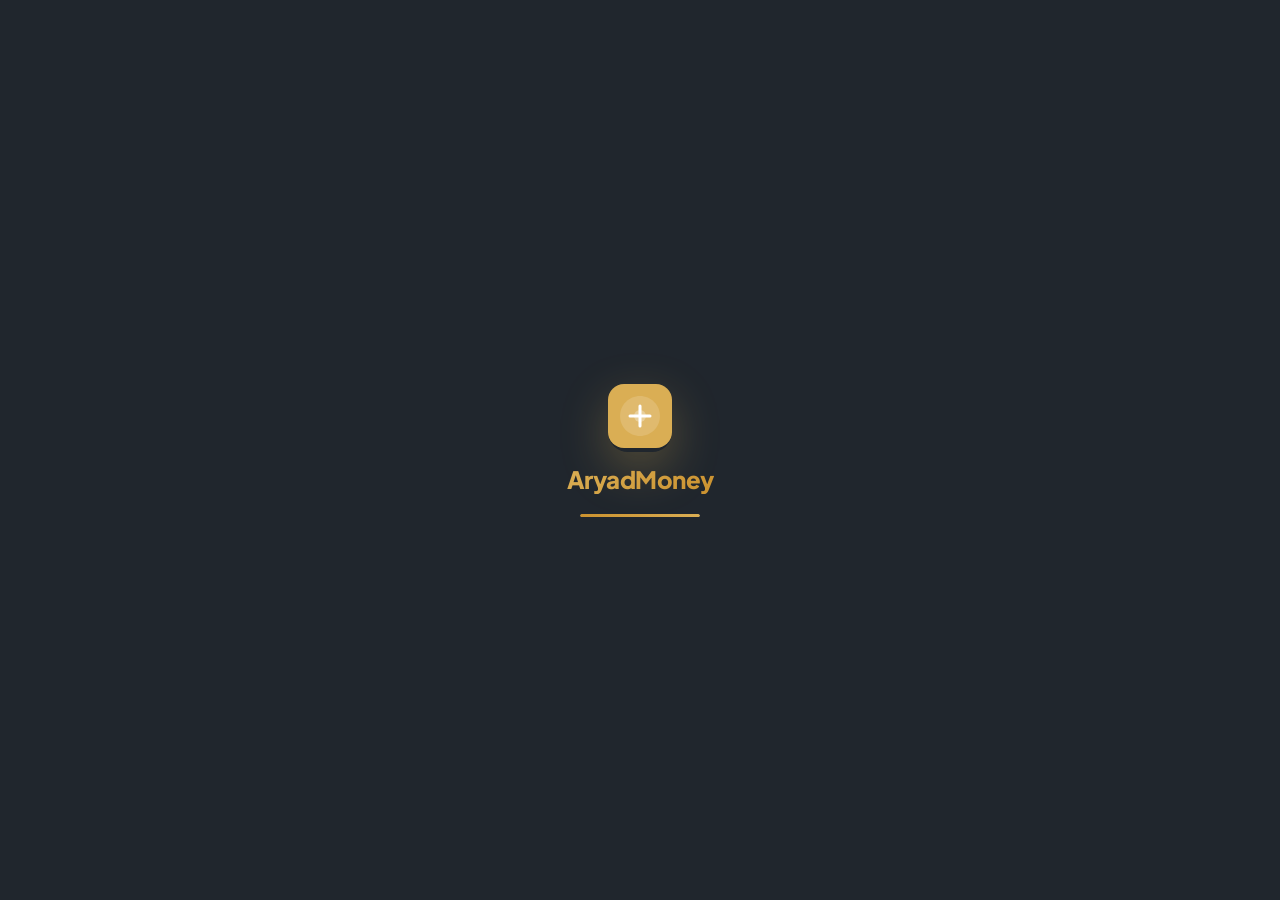
==== public/index.html @ 0f72dc39 "V1.0" ====
<!DOCTYPE html>
<html lang="fr" dir="ltr">
<head>
  <meta charset="UTF-8" />
  <meta name="viewport" content="width=device-width, initial-scale=1.0, maximum-scale=1.0, user-scalable=no" />
  <meta name="theme-color" content="#20262D" />
  <meta name="description" content="AryadMoney — Votre portefeuille mobile" />
  <meta name="apple-mobile-web-app-status-bar-style" content="black-translucent" />
  <meta name="apple-mobile-web-app-title" content="AryadMoney" />
  <meta name="mobile-web-app-capable" content="yes">
  <meta name="apple-mobile-web-app-capable" content="yes">
  <title>AryadMoney</title>

  <!-- PWA Manifest -->
  <link rel="manifest" href="./manifest.json" />

  <!-- Icons -->
  <link rel="icon" type="image/png" sizes="192x192" href="./icons/manifest-icon-192.maskable.png" />
  <link rel="apple-touch-icon" href="./icons/manifest-icon-192.maskable.png" />

  <!-- Google Fonts -->
  <link rel="preconnect" href="https://fonts.googleapis.com" />
  <link rel="preconnect" href="https://fonts.gstatic.com" crossorigin />
  <link href="https://fonts.googleapis.com/css2?family=Plus+Jakarta+Sans:wght@300;400;500;600;700;800&family=DM+Mono:wght@400;500&display=swap" rel="stylesheet" />

  <!-- App CSS -->
  <link rel="stylesheet" href="../assets/styles.css" />
</head>
<body>

  <!-- Splash Screen -->
  <div id="splash-screen">
    <div class="splash-logo">
      <div class="splash-icon">
        <svg width="64" height="64" viewBox="0 0 64 64" fill="none">
          <rect width="64" height="64" rx="16" fill="#DAAE54"/>
          <path d="M32 12C21 12 12 21 12 32C12 43 21 52 32 52C43 52 52 43 52 32C52 21 43 12 32 12Z" fill="white" fill-opacity="0.15"/>
          <path d="M22 32H42M32 22V42" stroke="white" stroke-width="3" stroke-linecap="round"/>
          <circle cx="32" cy="32" r="6" fill="white" fill-opacity="0.3"/>
        </svg>
      </div>
      <span class="splash-name">AryadMoney</span>
    </div>
    <div class="splash-loader">
      <div class="splash-bar"></div>
    </div>
  </div>

  <!-- App Shell -->
  <div id="app" class="hidden">

    <!-- Toast notifications -->
    <div id="toast-container"></div>

    <!-- Modal overlay -->
    <div id="modal-overlay" class="hidden"></div>
    <div id="modal-container" class="hidden"></div>

    <!-- Router Views -->
    <div id="view-container"></div>

    <!-- Bottom Navigation (shown when authenticated) -->
    <nav id="bottom-nav" class="bottom-nav hidden">
      <button class="nav-item active" data-route="home">
        <svg width="22" height="22" viewBox="0 0 24 24" fill="none" stroke="currentColor" stroke-width="2" stroke-linecap="round" stroke-linejoin="round"><path d="m3 9 9-7 9 7v11a2 2 0 0 1-2 2H5a2 2 0 0 1-2-2z"/><polyline points="9 22 9 12 15 12 15 22"/></svg>
        <span>Accueil</span>
      </button>
      <button class="nav-item" data-route="recharge">
        <svg width="22" height="22" viewBox="0 0 24 24" fill="none" stroke="currentColor" stroke-width="2" stroke-linecap="round" stroke-linejoin="round"><rect width="18" height="11" x="3" y="11" rx="2" ry="2"/><path d="M7 11V7a5 5 0 0 1 10 0v4"/></svg>
        <span>Recharge</span>
      </button>
      <button class="nav-item nav-fab" data-route="virement">
        <svg width="24" height="24" viewBox="0 0 24 24" fill="none" stroke="currentColor" stroke-width="2.5" stroke-linecap="round" stroke-linejoin="round"><line x1="22" x2="11" y1="2" y2="13"/><polygon points="22 2 15 22 11 13 2 9 22 2"/></svg>
        <span>Virement</span>
      </button>
      <button class="nav-item" data-route="retrait">
        <svg width="22" height="22" viewBox="0 0 24 24" fill="none" stroke="currentColor" stroke-width="2" stroke-linecap="round" stroke-linejoin="round"><path d="M21 15v4a2 2 0 0 1-2 2H5a2 2 0 0 1-2-2v-4"/><polyline points="7 10 12 15 17 10"/><line x1="12" x2="12" y1="15" y2="3"/></svg>
        <span>Retrait</span>
      </button>
      <button class="nav-item" data-route="gerer">
        <svg width="22" height="22" viewBox="0 0 24 24" fill="none" stroke="currentColor" stroke-width="2" stroke-linecap="round" stroke-linejoin="round"><circle cx="12" cy="8" r="5"/><path d="M20 21a8 8 0 1 0-16 0"/></svg>
        <span>Compte</span>
      </button>
    </nav>

  </div>

  <!-- Scripts -->
  <script src="../assets/api.js"></script>
  <script src="../assets/app.js"></script>

</body>
</html>
---- assets/styles.css ----
/* ═══════════════════════════════════════════════════════════════
   ARYADMONEY PWA — styles.css
   Mobile-first, dark theme, luxury fintech aesthetic
═══════════════════════════════════════════════════════════════ */

/* ─── CSS Variables ───────────────────────────────────────────── */
:root {
  --bg: #20262D;
  --surface: #393F47;
  --surface-light: #4A5260;
  --gold: #DAAE54;
  --gold-dark: #CB922F;
  --gold-faint: rgba(218,174,84,0.12);
  --text-primary: #FFFFFF;
  --text-secondary: #CACBCE;
  --text-muted: #858C96;
  --border: #585E65;
  --blue: #3F7497;
  --success: #4CAF50;
  --error: #E53935;
  --warning: #FF9800;

  --radius-sm: 8px;
  --radius: 12px;
  --radius-lg: 20px;
  --radius-xl: 28px;

  --font: 'Plus Jakarta Sans', sans-serif;
  --font-mono: 'DM Mono', monospace;

  --nav-height: 72px;
  --header-height: 60px;
  --safe-bottom: env(safe-area-inset-bottom, 0px);
  --safe-top: env(safe-area-inset-top, 0px);

  --shadow-card: 0 4px 24px rgba(0,0,0,0.4);
  --shadow-fab: 0 8px 32px rgba(218,174,84,0.35);
  --transition: 0.22s cubic-bezier(0.4, 0, 0.2, 1);
}

/* ─── Reset ───────────────────────────────────────────────────── */
*, *::before, *::after { box-sizing: border-box; margin: 0; padding: 0; }
html { -webkit-text-size-adjust: 100%; font-size: 16px; }
body {
  font-family: var(--font);
  background: var(--bg);
  color: var(--text-primary);
  min-height: 100dvh;
  -webkit-font-smoothing: antialiased;
  overscroll-behavior: none;
  overflow: hidden;
}
button { font-family: var(--font); cursor: pointer; border: none; background: none; }
input, textarea, select { font-family: var(--font); outline: none; }
a { color: inherit; text-decoration: none; }
img { max-width: 100%; display: block; }
ul, ol { list-style: none; }

/* ─── Utilities ───────────────────────────────────────────────── */
.hidden { display: none !important; }
.sr-only { position: absolute; width: 1px; height: 1px; overflow: hidden; clip: rect(0,0,0,0); }
.flex { display: flex; }
.flex-col { display: flex; flex-direction: column; }
.items-center { align-items: center; }
.justify-between { justify-content: space-between; }
.gap-2 { gap: 8px; }
.gap-3 { gap: 12px; }
.gap-4 { gap: 16px; }
.text-gold { color: var(--gold); }
.text-muted { color: var(--text-muted); }
.text-success { color: var(--success); }
.text-error { color: var(--error); }
.fw-700 { font-weight: 700; }
.fw-600 { font-weight: 600; }
.fs-12 { font-size: 12px; }
.fs-13 { font-size: 13px; }
.fs-14 { font-size: 14px; }
.w-full { width: 100%; }
.mt-4 { margin-top: 16px; }
.mt-6 { margin-top: 24px; }
.mono { font-family: var(--font-mono); }

/* ─── Splash Screen ───────────────────────────────────────────── */
#splash-screen {
  position: fixed; inset: 0; z-index: 9999;
  background: var(--bg);
  display: flex; flex-direction: column;
  align-items: center; justify-content: center;
  gap: 20px;
}
.splash-logo {
  display: flex; flex-direction: column; align-items: center; gap: 12px;
  animation: fadeUp 0.6s ease both;
}
.splash-icon {
  border-radius: 20px;
  box-shadow: 0 16px 48px rgba(218,174,84,0.3);
  animation: pulse 2s ease-in-out infinite;
}
.splash-name {
  font-size: 24px; font-weight: 800; letter-spacing: -0.5px;
  background: linear-gradient(135deg, var(--gold), var(--gold-dark));
  -webkit-background-clip: text; -webkit-text-fill-color: transparent;
}
.splash-loader {
  width: 120px; height: 3px;
  background: var(--surface); border-radius: 2px; overflow: hidden;
}
.splash-bar {
  height: 100%; width: 30%;
  background: linear-gradient(90deg, var(--gold-dark), var(--gold));
  border-radius: 2px;
  animation: loadBar 1.8s ease-in-out forwards;
}
@keyframes loadBar { 0%{width:0;} 60%{width:80%;} 100%{width:100%;} }
@keyframes pulse { 0%,100%{transform:scale(1);} 50%{transform:scale(1.04);} }
@keyframes fadeUp { from{opacity:0;transform:translateY(20px);} to{opacity:1;transform:translateY(0);} }

/* ─── App Shell ───────────────────────────────────────────────── */
#app {
  position: fixed; inset: 0;
  display: flex; flex-direction: column;
  overflow: hidden;
}
#view-container {
  flex: 1; overflow-y: auto; overflow-x: hidden;
  -webkit-overflow-scrolling: touch;
  scroll-behavior: smooth;
  padding-top: var(--safe-top);
}
#view-container.with-nav { padding-bottom: calc(var(--nav-height) + var(--safe-bottom)); }

/* ─── Bottom Navigation ───────────────────────────────────────── */
.bottom-nav {
  position: fixed; bottom: 0; left: 0; right: 0;
  height: calc(var(--nav-height) + var(--safe-bottom));
  padding-bottom: var(--safe-bottom);
  background: var(--bg);
  border-top: 1px solid var(--border);
  display: flex; align-items: center; justify-content: space-around;
  z-index: 100;
  backdrop-filter: blur(12px);
  -webkit-backdrop-filter: blur(12px);
}
.nav-item {
  display: flex; flex-direction: column; align-items: center; gap: 4px;
  justify-content: center;
  color: var(--text-muted);
  padding: 8px 12px;
  border-radius: var(--radius);
  transition: color var(--transition);
  font-size: 10px; font-weight: 500;
  position: relative;
  min-width: 48px;
}
.nav-item.active { color: var(--gold); }
.nav-item svg { transition: transform var(--transition); }
.nav-item.active svg { transform: scale(1.1); }
.nav-item:active svg { transform: scale(0.9); }

/* FAB Center Button */
.nav-fab {
  width: 56px; height: 56px;
  background: linear-gradient(135deg, var(--gold), var(--gold-dark));
  color: white !important;
  border-radius: 50%;
  box-shadow: var(--shadow-fab);
  margin-top: -24px;
  padding: 0;
  align-self: center;
  font-size: 0;
  transition: transform var(--transition), box-shadow var(--transition);
}
.nav-fab:active { transform: scale(0.92); box-shadow: 0 4px 16px rgba(218,174,84,0.3); }
.nav-fab span { display: none; }

/* ─── View Transitions ────────────────────────────────────────── */
.view { animation: viewIn 0.28s cubic-bezier(0.4,0,0.2,1) both; }
@keyframes viewIn { from{opacity:0;transform:translateY(12px);} to{opacity:1;transform:translateY(0);} }

/* ─── Page Header ─────────────────────────────────────────────── */
.page-header {
  position: sticky; top: 0; z-index: 50;
  background: var(--bg);
  padding: 16px 20px 12px;
  display: flex; align-items: center; gap: 12px;
  border-bottom: 1px solid transparent;
  transition: border-color 0.2s;
}
.page-header.scrolled { border-bottom-color: var(--border); }
.page-header .back-btn {
  width: 36px; height: 36px;
  border-radius: 50%;
  background: var(--surface);
  display: flex; align-items: center; justify-content: center;
  color: var(--text-primary);
  flex-shrink: 0;
  transition: background var(--transition);
}
.page-header .back-btn:active { background: var(--surface-light); }
.page-header h1 {
  font-size: 17px; font-weight: 700;
  flex: 1;
}
.page-header .header-action {
  width: 36px; height: 36px;
  border-radius: 50%; background: var(--surface);
  display: flex; align-items: center; justify-content: center;
  color: var(--text-secondary);
}

/* ─── Cards ───────────────────────────────────────────────────── */
.card {
  background: var(--surface);
  border-radius: var(--radius);
  padding: 16px;
}
.card-gold {
  background: linear-gradient(135deg, #2a2f37 0%, #393F47 100%);
  border: 1px solid rgba(218,174,84,0.2);
  border-radius: var(--radius-lg);
  padding: 20px;
  position: relative; overflow: hidden;
}
.card-gold::before {
  content: '';
  position: absolute; top: -40px; right: -40px;
  width: 120px; height: 120px;
  background: radial-gradient(circle, rgba(218,174,84,0.15) 0%, transparent 70%);
  border-radius: 50%;
}

/* ─── Buttons ─────────────────────────────────────────────────── */
.btn {
  display: flex; align-items: center; justify-content: center; gap: 8px;
  width: 100%; padding: 14px 20px;
  border-radius: var(--radius);
  font-size: 15px; font-weight: 700;
  transition: transform var(--transition), opacity var(--transition);
}
.btn:active { transform: scale(0.97); }
.btn:disabled { opacity: 0.5; pointer-events: none; }

.btn-primary {
  background: linear-gradient(135deg, var(--gold), var(--gold-dark));
  color: white;
  box-shadow: 0 4px 20px rgba(218,174,84,0.25);
}
.btn-secondary {
  background: var(--surface);
  color: var(--text-primary);
  border: 1px solid var(--border);
}
.btn-ghost {
  background: transparent;
  color: var(--gold);
  font-weight: 600;
}
.btn-danger { background: rgba(229,57,53,0.15); color: var(--error); }

.btn-sm {
  padding: 10px 16px;
  font-size: 13px; font-weight: 600;
  border-radius: var(--radius-sm);
}
.btn-icon {
  width: 44px; height: 44px;
  border-radius: var(--radius);
  background: var(--surface);
  display: flex; align-items: center; justify-content: center;
  color: var(--text-secondary);
  flex-shrink: 0;
}

/* Spinner in button */
.btn .spinner {
  width: 18px; height: 18px;
  border: 2px solid rgba(255,255,255,0.4);
  border-top-color: white;
  border-radius: 50%;
  animation: spin 0.7s linear infinite;
}

/* ─── Inputs ──────────────────────────────────────────────────── */
.input-group { display: flex; flex-direction: column; gap: 6px; }
.input-label { font-size: 12px; font-weight: 600; color: var(--text-secondary); letter-spacing: 0.3px; }
.input {
  width: 100%; padding: 13px 16px;
  background: var(--surface);
  border: 1.5px solid var(--border);
  border-radius: var(--radius);
  color: var(--text-primary);
  font-size: 15px;
  transition: border-color var(--transition), box-shadow var(--transition);
}
.input::placeholder { color: var(--text-muted); }
.input:focus { border-color: var(--text-secondary); box-shadow: 0 0 0 3px rgba(202,203,206,0.08); }
.input.error { border-color: var(--error); }
.input-error-msg { font-size: 11px; color: var(--error); margin-top: 2px; }

.input-with-icon { position: relative; }
.input-with-icon .input { padding-left: 44px; }
.input-with-icon .input-icon {
  position: absolute; left: 14px; top: 50%; transform: translateY(-50%);
  color: var(--text-muted);
  pointer-events: none;
}
.input-with-icon .input-action {
  position: absolute; right: 12px; top: 50%; transform: translateY(-50%);
  color: var(--text-muted);
  background: none; border: none;
  padding: 4px;
}

/* Country Selector */
.country-select {
  display: flex; align-items: center; gap: 8px;
  padding: 0 12px;
  background: var(--surface);
  border: 1.5px solid var(--border);
  border-right: none;
  border-radius: var(--radius) 0 0 var(--radius);
  color: var(--text-primary);
  font-size: 14px; font-weight: 500;
  cursor: pointer; white-space: nowrap;
  height: 50px;
  flex-shrink: 0;
}
.phone-row { display: flex; }
.phone-row .input { border-radius: 0 var(--radius) var(--radius) 0; border-left: none; }

/* ─── Amount Input ────────────────────────────────────────────── */
.amount-display {
  text-align: center; padding: 24px 20px;
}
.amount-display .currency { font-size: 20px; color: var(--text-muted); font-weight: 600; }
.amount-display .amount-val {
  font-size: 52px; font-weight: 800; letter-spacing: -2px;
  color: var(--text-primary);
  font-family: var(--font-mono);
  line-height: 1;
}
.amount-display .amount-hint { font-size: 12px; color: var(--text-muted); margin-top: 4px; }
.amount-display .amount-val.has-value { color: var(--gold); }

/* ─── OTP Input ───────────────────────────────────────────────── */
.otp-group {
  display: flex; gap: 10px; justify-content: center;
}
.otp-box {
  width: 48px; height: 56px;
  background: var(--surface);
  border: 2px solid var(--border);
  border-radius: var(--radius);
  text-align: center; font-size: 22px; font-weight: 700;
  color: var(--text-primary);
  transition: border-color var(--transition);
}
.otp-box:focus { border-color: var(--gold); }

/* ─── Avatars / Initials ──────────────────────────────────────── */
.avatar {
  border-radius: 50%; display: flex; align-items: center; justify-content: center;
  font-weight: 700; letter-spacing: 0.5px; flex-shrink: 0;
  background: linear-gradient(135deg, var(--gold), var(--gold-dark));
  color: white;
}
.avatar-sm { width: 36px; height: 36px; font-size: 13px; }
.avatar-md { width: 44px; height: 44px; font-size: 16px; }
.avatar-lg { width: 60px; height: 60px; font-size: 22px; }
.avatar-xl { width: 80px; height: 80px; font-size: 30px; }

/* ─── Operation / Transaction Row ────────────────────────────── */
.tx-item {
  display: flex; align-items: center; gap: 12px;
  padding: 13px 0;
  border-bottom: 1px solid rgba(88,94,101,0.4);
  transition: background var(--transition);
  cursor: pointer;
}
.tx-item:last-child { border-bottom: none; }
.tx-item:active { background: var(--gold-faint); border-radius: var(--radius-sm); }

.tx-badge {
  width: 40px; height: 40px;
  border-radius: 50%; flex-shrink: 0;
  display: flex; align-items: center; justify-content: center;
  font-size: 11px; font-weight: 700; font-family: var(--font-mono);
  letter-spacing: -0.5px;
}
.tx-badge.vir { background: rgba(63,116,151,0.2); color: var(--blue); }
.tx-badge.rch { background: rgba(76,175,80,0.2); color: var(--success); }
.tx-badge.ret { background: rgba(229,57,53,0.15); color: var(--error); }
.tx-badge.rec { background: rgba(218,174,84,0.15); color: var(--gold); }

.tx-info { flex: 1; min-width: 0; }
.tx-name { font-size: 14px; font-weight: 600; white-space: nowrap; overflow: hidden; text-overflow: ellipsis; }
.tx-date { font-size: 11px; color: var(--text-muted); margin-top: 2px; }

.tx-amount { text-align: right; flex-shrink: 0; }
.tx-amount .amount { font-size: 14px; font-weight: 700; font-family: var(--font-mono); }
.tx-amount .amount.debit { color: var(--error); }
.tx-amount .amount.credit { color: var(--success); }
.tx-status {
  font-size: 10px; font-weight: 600; margin-top: 2px;
  padding: 2px 6px; border-radius: 20px;
}
.tx-status.success { background: rgba(76,175,80,0.15); color: var(--success); }
.tx-status.pending { background: rgba(255,152,0,0.15); color: var(--warning); }
.tx-status.failed { background: rgba(229,57,53,0.15); color: var(--error); }

/* ─── Quick Action Grid ───────────────────────────────────────── */
.quick-actions {
  display: grid; grid-template-columns: repeat(4, 1fr);
  gap: 8px;
}
.quick-action {
  display: flex; flex-direction: column; align-items: center; gap: 8px;
  padding: 14px 6px;
  background: var(--surface);
  border-radius: var(--radius);
  transition: transform var(--transition), background var(--transition);
}
.quick-action:active { transform: scale(0.94); background: var(--surface-light); }
.quick-action-icon {
  width: 44px; height: 44px; border-radius: 12px;
  display: flex; align-items: center; justify-content: center;
}
.quick-action-icon.gold { background: var(--gold-faint); color: var(--gold); }
.quick-action-icon.blue { background: rgba(63,116,151,0.15); color: var(--blue); }
.quick-action-icon.green { background: rgba(76,175,80,0.15); color: var(--success); }
.quick-action-icon.red { background: rgba(229,57,53,0.12); color: var(--error); }
.quick-action span { font-size: 11px; font-weight: 600; color: var(--text-secondary); text-align: center; }

/* ─── Account Card ────────────────────────────────────────────── */
.account-card {
  background: linear-gradient(145deg, #2d3540 0%, #393F47 50%, #2a3038 100%);
  border: 1px solid rgba(218,174,84,0.18);
  border-radius: var(--radius-xl);
  padding: 24px 22px;
  position: relative; overflow: hidden;
  box-shadow: var(--shadow-card);
}
.account-card::before {
  content: ''; position: absolute;
  top: -60px; right: -60px;
  width: 200px; height: 200px;
  background: radial-gradient(circle, rgba(218,174,84,0.1) 0%, transparent 70%);
  border-radius: 50%;
}
.account-card::after {
  content: ''; position: absolute;
  bottom: -30px; left: -30px;
  width: 120px; height: 120px;
  background: radial-gradient(circle, rgba(63,116,151,0.1) 0%, transparent 70%);
  border-radius: 50%;
}
.account-card-header { display: flex; justify-content: space-between; align-items: center; }
.account-greeting { font-size: 13px; color: var(--text-muted); font-weight: 500; }
.account-name { font-size: 18px; font-weight: 800; margin-top: 2px; }
.account-badge {
  background: var(--gold-faint); border: 1px solid rgba(218,174,84,0.3);
  color: var(--gold); font-size: 11px; font-weight: 700;
  padding: 4px 10px; border-radius: 20px;
}
.account-balance-section { margin-top: 20px; }
.balance-label { font-size: 12px; color: var(--text-muted); font-weight: 500; display: flex; align-items: center; gap: 6px; }
.balance-toggle { background: none; border: none; color: var(--text-muted); padding: 2px; cursor: pointer; }
.balance-amount {
  font-size: 36px; font-weight: 800; letter-spacing: -1.5px;
  font-family: var(--font-mono);
  margin-top: 4px; color: var(--text-primary);
  transition: filter 0.3s;
}
.balance-amount.hidden-val { filter: blur(10px); }
.balance-currency { font-size: 18px; font-weight: 600; color: var(--text-secondary); }
.account-rib {
  margin-top: 16px; padding-top: 14px;
  border-top: 1px solid rgba(88,94,101,0.4);
  display: flex; justify-content: space-between; align-items: center;
}
.rib-label { font-size: 11px; color: var(--text-muted); }
.rib-value { font-size: 13px; font-weight: 600; font-family: var(--font-mono); letter-spacing: 0.5px; }
.copy-btn { font-size: 10px; font-weight: 700; color: var(--gold); background: var(--gold-faint); padding: 3px 8px; border-radius: 4px; }

/* ─── Section Label ───────────────────────────────────────────── */
.section-header {
  display: flex; justify-content: space-between; align-items: center;
  padding: 0 0 10px 0;
}
.section-title { font-size: 14px; font-weight: 700; color: var(--text-primary); }
.section-link { font-size: 12px; font-weight: 700; color: var(--blue); letter-spacing: 0.3px; }

/* ─── Badges / Chips ──────────────────────────────────────────── */
.chip {
  display: inline-flex; align-items: center; gap: 4px;
  padding: 5px 12px; border-radius: 20px;
  font-size: 12px; font-weight: 600;
  cursor: pointer; border: 1.5px solid var(--border);
  color: var(--text-muted); background: var(--surface);
  transition: all var(--transition);
  white-space: nowrap;
}
.chip.active { border-color: var(--gold); color: var(--gold); background: var(--gold-faint); }

/* ─── Tab Bar ─────────────────────────────────────────────────── */
.tab-bar {
  display: flex;
  background: var(--surface); border-radius: var(--radius);
  padding: 4px; gap: 2px;
}
.tab-item {
  flex: 1; padding: 9px; border-radius: var(--radius-sm);
  font-size: 13px; font-weight: 600;
  color: var(--text-muted); text-align: center;
  transition: all var(--transition);
}
.tab-item.active {
  background: var(--bg); color: var(--gold);
  box-shadow: 0 2px 8px rgba(0,0,0,0.3);
}

/* ─── Settings Row ────────────────────────────────────────────── */
.settings-row {
  display: flex; align-items: center; gap: 14px;
  padding: 16px 0;
  border-bottom: 1px solid rgba(88,94,101,0.4);
  cursor: pointer;
}
.settings-row:last-child { border-bottom: none; }
.settings-row:active { opacity: 0.7; }
.settings-icon {
  width: 40px; height: 40px; border-radius: 10px;
  display: flex; align-items: center; justify-content: center;
  flex-shrink: 0;
}
.settings-icon.gold { background: var(--gold-faint); color: var(--gold); }
.settings-icon.blue { background: rgba(63,116,151,0.15); color: var(--blue); }
.settings-icon.red { background: rgba(229,57,53,0.12); color: var(--error); }
.settings-icon.green { background: rgba(76,175,80,0.15); color: var(--success); }
.settings-text { flex: 1; }
.settings-label { font-size: 14px; font-weight: 600; }
.settings-sub { font-size: 12px; color: var(--text-muted); margin-top: 1px; }
.settings-arrow { color: var(--text-muted); }

/* Toggle switch */
.toggle {
  width: 44px; height: 24px;
  background: var(--surface-light); border-radius: 12px;
  position: relative; cursor: pointer;
  transition: background var(--transition);
  flex-shrink: 0;
}
.toggle.on { background: var(--gold); }
.toggle::after {
  content: '';
  position: absolute; top: 3px; left: 3px;
  width: 18px; height: 18px;
  background: white; border-radius: 50%;
  transition: transform var(--transition);
  box-shadow: 0 1px 4px rgba(0,0,0,0.3);
}
.toggle.on::after { transform: translateX(20px); }

/* ─── Notification Item ───────────────────────────────────────── */
.notif-item {
  display: flex; gap: 12px; padding: 14px 20px;
  border-bottom: 1px solid rgba(88,94,101,0.3);
  cursor: pointer; transition: background var(--transition);
}
.notif-item.unread { background: rgba(218,174,84,0.04); }
.notif-item:active { background: var(--gold-faint); }
.notif-dot {
  width: 8px; height: 8px; border-radius: 50%;
  background: var(--gold); margin-top: 4px; flex-shrink: 0;
}
.notif-dot.read { background: transparent; }
.notif-body { flex: 1; min-width: 0; }
.notif-title { font-size: 14px; font-weight: 600; }
.notif-msg { font-size: 13px; color: var(--text-secondary); margin-top: 2px; line-height: 1.4; }
.notif-time { font-size: 11px; color: var(--text-muted); margin-top: 4px; }

/* ─── Empty State ─────────────────────────────────────────────── */
.empty-state {
  display: flex; flex-direction: column; align-items: center;
  padding: 48px 24px; gap: 12px; text-align: center;
}
.empty-icon {
  width: 72px; height: 72px; border-radius: 50%;
  background: var(--surface);
  display: flex; align-items: center; justify-content: center;
  color: var(--text-muted);
}
.empty-title { font-size: 16px; font-weight: 700; }
.empty-sub { font-size: 13px; color: var(--text-muted); line-height: 1.5; max-width: 240px; }

/* ─── Loading Skeleton ────────────────────────────────────────── */
.skeleton {
  background: linear-gradient(90deg, var(--surface) 25%, var(--surface-light) 50%, var(--surface) 75%);
  background-size: 200% 100%;
  animation: shimmer 1.5s infinite;
  border-radius: var(--radius-sm);
}
@keyframes shimmer { 0%{background-position:200% 0;} 100%{background-position:-200% 0;} }
.skeleton-text { height: 14px; border-radius: 4px; }
.skeleton-circle { border-radius: 50%; }

/* ─── Beneficiary Item ────────────────────────────────────────── */
.bene-item {
  display: flex; align-items: center; gap: 12px;
  padding: 12px 0; border-bottom: 1px solid rgba(88,94,101,0.3);
  cursor: pointer; transition: opacity var(--transition);
}
.bene-item:last-child { border-bottom: none; }
.bene-item:active { opacity: 0.7; }
.bene-info { flex: 1; min-width: 0; }
.bene-name { font-size: 14px; font-weight: 600; }
.bene-phone { font-size: 12px; color: var(--text-muted); font-family: var(--font-mono); margin-top: 2px; }
.bene-flag { font-size: 16px; }

/* ─── Auth Pages ──────────────────────────────────────────────── */
.auth-page {
  min-height: 100dvh;
  display: flex; flex-direction: column;
  padding: 0 24px;
  padding-top: calc(60px + var(--safe-top));
  padding-bottom: 32px;
  background: var(--bg);
}
.auth-page.centered {
  align-items: center; justify-content: center;
  text-align: center;
}
.auth-logo {
  display: flex; flex-direction: column; align-items: center; gap: 10px;
  margin-bottom: 36px;
}
.auth-logo-mark {
  width: 68px; height: 68px; border-radius: 18px;
  background: linear-gradient(135deg, var(--gold), var(--gold-dark));
  display: flex; align-items: center; justify-content: center;
  box-shadow: 0 8px 32px rgba(218,174,84,0.3);
}
.auth-logo-text {
  font-size: 24px; font-weight: 800; letter-spacing: -0.5px;
}
.auth-tagline { font-size: 13px; color: var(--text-muted); }
.auth-title { font-size: 26px; font-weight: 800; letter-spacing: -0.5px; margin-bottom: 6px; }
.auth-subtitle { font-size: 14px; color: var(--text-secondary); line-height: 1.5; }
.auth-form { margin-top: 28px; display: flex; flex-direction: column; gap: 16px; }
.auth-divider {
  text-align: center; font-size: 12px; color: var(--text-muted);
  margin: 4px 0;
}
.auth-footer {
  margin-top: 24px; text-align: center;
  font-size: 13px; color: var(--text-muted);
}
.auth-footer a { color: var(--gold); font-weight: 600; }
.auth-back {
  position: absolute; top: calc(16px + var(--safe-top)); left: 20px;
  width: 38px; height: 38px; border-radius: 50%;
  background: var(--surface);
  display: flex; align-items: center; justify-content: center;
  color: var(--text-primary);
}

/* ─── Toast ───────────────────────────────────────────────────── */
#toast-container {
  position: fixed; top: calc(16px + var(--safe-top)); left: 50%;
  transform: translateX(-50%);
  z-index: 9000; display: flex; flex-direction: column; gap: 8px;
  width: calc(100% - 32px); max-width: 380px;
  pointer-events: none;
}
.toast {
  display: flex; align-items: center; gap: 10px;
  padding: 12px 16px;
  border-radius: var(--radius);
  font-size: 13px; font-weight: 600;
  box-shadow: 0 8px 24px rgba(0,0,0,0.4);
  animation: toastIn 0.3s cubic-bezier(0.4,0,0.2,1) both;
  pointer-events: all;
}
.toast.success { background: #1e3a1e; border: 1px solid rgba(76,175,80,0.4); color: var(--success); }
.toast.error { background: #3a1e1e; border: 1px solid rgba(229,57,53,0.4); color: var(--error); }
.toast.info { background: var(--surface); border: 1px solid var(--border); color: var(--text-primary); }
@keyframes toastIn { from{opacity:0;transform:translateY(-16px) scale(0.95);} to{opacity:1;transform:translateY(0) scale(1);} }

/* ─── Modal ───────────────────────────────────────────────────── */
#modal-overlay {
  position: fixed; inset: 0; background: rgba(0,0,0,0.6);
  z-index: 800; backdrop-filter: blur(4px);
}
#modal-container {
  position: fixed; bottom: 0; left: 0; right: 0;
  z-index: 801;
  background: var(--surface);
  border-radius: var(--radius-xl) var(--radius-xl) 0 0;
  padding: 20px 20px calc(24px + var(--safe-bottom));
  animation: sheetUp 0.35s cubic-bezier(0.4,0,0.2,1) both;
}
@keyframes sheetUp { from{transform:translateY(100%);} to{transform:translateY(0);} }
.modal-handle {
  width: 36px; height: 4px; border-radius: 2px;
  background: var(--border); margin: 0 auto 20px;
}
.modal-title { font-size: 18px; font-weight: 800; margin-bottom: 16px; }

/* ─── Confirm Step ────────────────────────────────────────────── */
.confirm-card {
  background: var(--bg); border-radius: var(--radius);
  padding: 16px; margin-bottom: 16px;
}
.confirm-row {
  display: flex; justify-content: space-between; align-items: center;
  padding: 10px 0;
  border-bottom: 1px solid rgba(88,94,101,0.3);
}
.confirm-row:last-child { border-bottom: none; }
.confirm-key { font-size: 13px; color: var(--text-muted); }
.confirm-val { font-size: 13px; font-weight: 600; text-align: right; }
.confirm-amount-big {
  text-align: center; padding: 20px;
  font-size: 40px; font-weight: 800; letter-spacing: -1px;
  font-family: var(--font-mono); color: var(--gold);
}

/* ─── Progress / Step indicators ─────────────────────────────── */
.step-dots {
  display: flex; gap: 8px; justify-content: center; margin: 20px 0;
}
.step-dot {
  width: 8px; height: 8px; border-radius: 4px;
  background: var(--surface-light); transition: all 0.3s;
}
.step-dot.active { width: 24px; background: var(--gold); }
.step-dot.done { background: var(--success); }

/* ─── Page-specific — Home ────────────────────────────────────── */
.home-header {
  padding: 12px 20px;
  background: var(--surface);
  display: flex; justify-content: space-between; align-items: center;
}
.home-logo-text {
  font-size: 20px; font-weight: 900; letter-spacing: -1px;
  background: linear-gradient(135deg, var(--gold), var(--gold-dark));
  -webkit-background-clip: text; -webkit-text-fill-color: transparent;
}
.home-actions { display: flex; gap: 8px; }

.notif-badge {
  position: relative;
  width: 38px; height: 38px; border-radius: 50%;
  background: var(--bg);
  display: flex; align-items: center; justify-content: center;
  color: var(--text-primary);
}
.notif-count {
  position: absolute; top: 0; right: 0;
  min-width: 16px; height: 16px; border-radius: 8px;
  background: var(--error); color: white;
  font-size: 9px; font-weight: 700;
  display: flex; align-items: center; justify-content: center;
  padding: 0 3px; border: 2px solid var(--surface);
}

.home-content { padding: 16px 20px; display: flex; flex-direction: column; gap: 20px; }

/* ─── Recharge Operators ──────────────────────────────────────── */
.operator-grid { display: grid; grid-template-columns: repeat(3, 1fr); gap: 10px; }
.operator-card {
  display: flex; flex-direction: column; align-items: center; gap: 8px;
  padding: 14px 8px;
  background: var(--surface); border-radius: var(--radius);
  border: 2px solid transparent;
  cursor: pointer; transition: all var(--transition);
}
.operator-card.selected { border-color: var(--gold); background: var(--gold-faint); }
.operator-card:active { transform: scale(0.95); }
.operator-logo { font-size: 28px; }
.operator-name { font-size: 12px; font-weight: 600; color: var(--text-secondary); }

/* ─── Amount Presets ──────────────────────────────────────────── */
.amount-presets { display: flex; flex-wrap: wrap; gap: 8px; }
.amount-preset {
  padding: 8px 14px; border-radius: var(--radius-sm);
  background: var(--surface); border: 1.5px solid var(--border);
  font-size: 13px; font-weight: 600; color: var(--text-secondary);
  cursor: pointer; transition: all var(--transition);
}
.amount-preset:active, .amount-preset.selected { border-color: var(--gold); color: var(--gold); background: var(--gold-faint); }

/* ─── Date Group Header ───────────────────────────────────────── */
.date-group-label {
  font-size: 12px; font-weight: 700; color: var(--text-muted);
  letter-spacing: 0.5px; text-transform: uppercase;
  padding: 12px 0 4px;
}

/* ─── Scrollbar ───────────────────────────────────────────────── */
::-webkit-scrollbar { width: 4px; }
::-webkit-scrollbar-track { background: transparent; }
::-webkit-scrollbar-thumb { background: var(--border); border-radius: 2px; }

/* ─── Spinner ─────────────────────────────────────────────────── */
@keyframes spin { to{transform:rotate(360deg);} }
.spinner-full {
  display: flex; align-items: center; justify-content: center;
  padding: 48px;
}
.spinner-circle {
  width: 32px; height: 32px;
  border: 3px solid var(--surface-light);
  border-top-color: var(--gold);
  border-radius: 50%;
  animation: spin 0.8s linear infinite;
}

/* ─── Pull to refresh indicator ───────────────────────────────── */
.pull-indicator {
  text-align: center; padding: 8px;
  font-size: 12px; color: var(--text-muted);
  transform: translateY(-40px);
  transition: transform 0.3s;
}

/* ─── Animations ──────────────────────────────────────────────── */
.fade-in { animation: fadeIn 0.3s ease both; }
@keyframes fadeIn { from{opacity:0;} to{opacity:1;} }
.slide-up { animation: slideUp 0.3s ease both; }
@keyframes slideUp { from{opacity:0;transform:translateY(20px);} to{opacity:1;transform:translateY(0);} }

.stagger > * { animation: fadeUp 0.4s ease both; }
.stagger > *:nth-child(1) { animation-delay: 0.05s; }
.stagger > *:nth-child(2) { animation-delay: 0.1s; }
.stagger > *:nth-child(3) { animation-delay: 0.15s; }
.stagger > *:nth-child(4) { animation-delay: 0.2s; }
.stagger > *:nth-child(5) { animation-delay: 0.25s; }
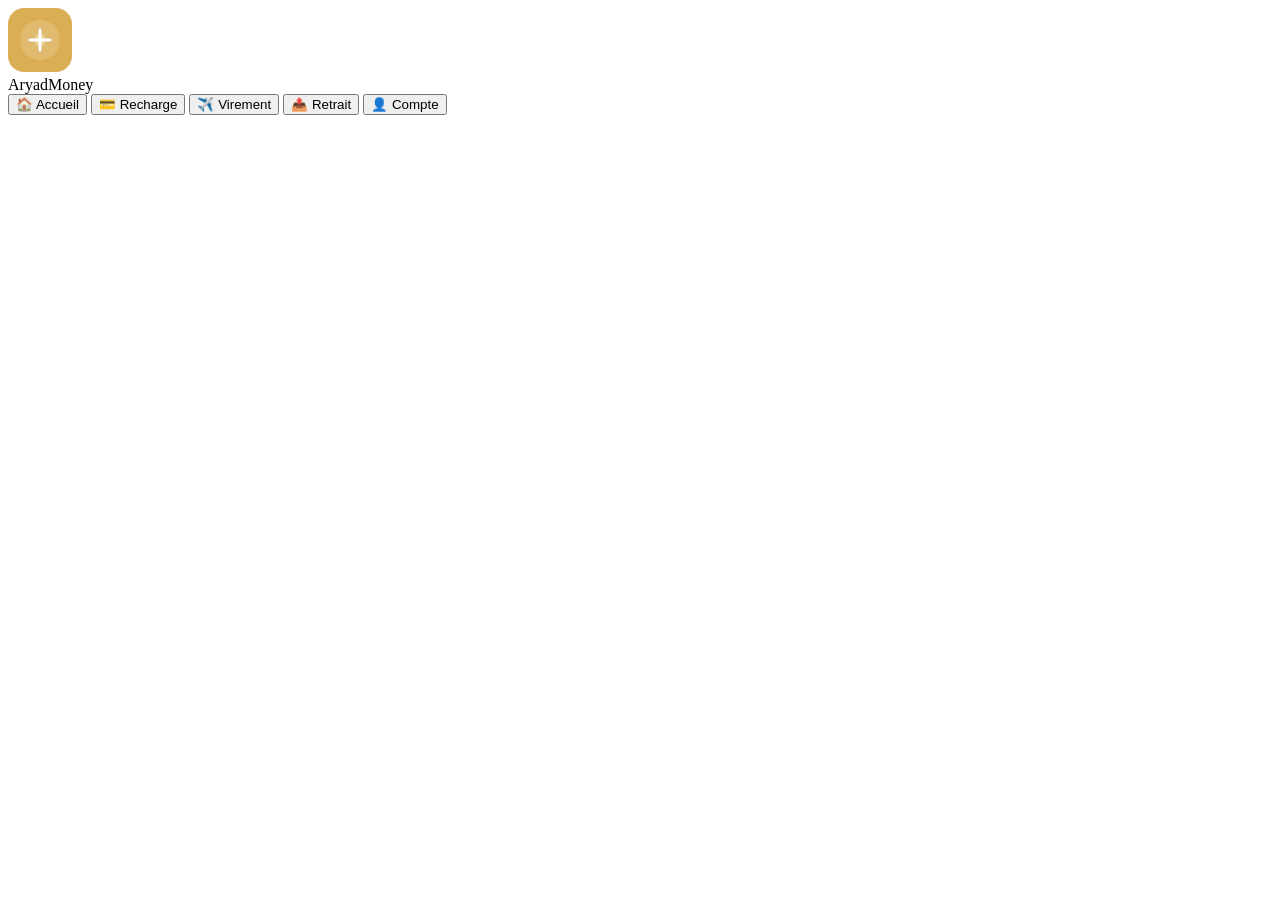
==== commit db6c4e02: "V1.6" ====
--- a/public/index.html
+++ b/public/index.html
@@ -2,21 +2,26 @@
 <html lang="fr" dir="ltr">
 <head>
   <meta charset="UTF-8" />
+
   <meta name="viewport" content="width=device-width, initial-scale=1.0, maximum-scale=1.0, user-scalable=no" />
+
   <meta name="theme-color" content="#20262D" />
   <meta name="description" content="AryadMoney — Votre portefeuille mobile" />
-  <meta name="apple-mobile-web-app-status-bar-style" content="black-translucent" />
-  <meta name="apple-mobile-web-app-title" content="AryadMoney" />
+
+  <meta name="apple-mobile-web-app-capable" content="yes">
   <meta name="mobile-web-app-capable" content="yes">
-  <meta name="apple-mobile-web-app-capable" content="yes">
+  <meta name="apple-mobile-web-app-status-bar-style" content="black-translucent">
+  <meta name="apple-mobile-web-app-title" content="AryadMoney">
+
   <title>AryadMoney</title>
 
   <!-- PWA Manifest -->
-  <link rel="manifest" href="./manifest.json" />
+  <link rel="manifest" href="/manifest.json" />
 
-  <!-- Icons -->
-  <link rel="icon" type="image/png" sizes="192x192" href="./icons/manifest-icon-192.maskable.png" />
-  <link rel="apple-touch-icon" href="./icons/manifest-icon-192.maskable.png" />
+  <!-- Icons (IMPORTANT: chemins ABSOLUS) -->
+  <link rel="icon" type="image/png" sizes="192x192" href="/icons/manifest-icon-192.maskable.png" />
+  <link rel="icon" type="image/png" sizes="512x512" href="/icons/manifest-icon-512.maskable.png" />
+  <link rel="apple-touch-icon" href="/icons/manifest-icon-192.maskable.png" />
 
   <!-- Google Fonts -->
   <link rel="preconnect" href="https://fonts.googleapis.com" />
@@ -24,8 +29,9 @@
   <link href="https://fonts.googleapis.com/css2?family=Plus+Jakarta+Sans:wght@300;400;500;600;700;800&family=DM+Mono:wght@400;500&display=swap" rel="stylesheet" />
 
   <!-- App CSS -->
-  <link rel="stylesheet" href="../assets/styles.css" />
+  <link rel="stylesheet" href="/styles.css" />
 </head>
+
 <body>
 
   <!-- Splash Screen -->
@@ -46,48 +52,53 @@
     </div>
   </div>
 
-  <!-- App Shell -->
+  <!-- App -->
   <div id="app" class="hidden">
 
-    <!-- Toast notifications -->
     <div id="toast-container"></div>
 
-    <!-- Modal overlay -->
     <div id="modal-overlay" class="hidden"></div>
     <div id="modal-container" class="hidden"></div>
 
-    <!-- Router Views -->
     <div id="view-container"></div>
 
-    <!-- Bottom Navigation (shown when authenticated) -->
+    <!-- Bottom Navigation -->
     <nav id="bottom-nav" class="bottom-nav hidden">
       <button class="nav-item active" data-route="home">
-        <svg width="22" height="22" viewBox="0 0 24 24" fill="none" stroke="currentColor" stroke-width="2" stroke-linecap="round" stroke-linejoin="round"><path d="m3 9 9-7 9 7v11a2 2 0 0 1-2 2H5a2 2 0 0 1-2-2z"/><polyline points="9 22 9 12 15 12 15 22"/></svg>
-        <span>Accueil</span>
+        🏠 <span>Accueil</span>
       </button>
+
       <button class="nav-item" data-route="recharge">
-        <svg width="22" height="22" viewBox="0 0 24 24" fill="none" stroke="currentColor" stroke-width="2" stroke-linecap="round" stroke-linejoin="round"><rect width="18" height="11" x="3" y="11" rx="2" ry="2"/><path d="M7 11V7a5 5 0 0 1 10 0v4"/></svg>
-        <span>Recharge</span>
+        💳 <span>Recharge</span>
       </button>
+
       <button class="nav-item nav-fab" data-route="virement">
-        <svg width="24" height="24" viewBox="0 0 24 24" fill="none" stroke="currentColor" stroke-width="2.5" stroke-linecap="round" stroke-linejoin="round"><line x1="22" x2="11" y1="2" y2="13"/><polygon points="22 2 15 22 11 13 2 9 22 2"/></svg>
-        <span>Virement</span>
+        ✈️ <span>Virement</span>
       </button>
+
       <button class="nav-item" data-route="retrait">
-        <svg width="22" height="22" viewBox="0 0 24 24" fill="none" stroke="currentColor" stroke-width="2" stroke-linecap="round" stroke-linejoin="round"><path d="M21 15v4a2 2 0 0 1-2 2H5a2 2 0 0 1-2-2v-4"/><polyline points="7 10 12 15 17 10"/><line x1="12" x2="12" y1="15" y2="3"/></svg>
-        <span>Retrait</span>
+        📤 <span>Retrait</span>
       </button>
+
       <button class="nav-item" data-route="gerer">
-        <svg width="22" height="22" viewBox="0 0 24 24" fill="none" stroke="currentColor" stroke-width="2" stroke-linecap="round" stroke-linejoin="round"><circle cx="12" cy="8" r="5"/><path d="M20 21a8 8 0 1 0-16 0"/></svg>
-        <span>Compte</span>
+        👤 <span>Compte</span>
       </button>
     </nav>
 
   </div>
 
   <!-- Scripts -->
-  <script src="../assets/api.js"></script>
-  <script src="../assets/app.js"></script>
+  <script src="/api.js"></script>
+  <script src="/app.js"></script>
+
+  <!-- SERVICE WORKER (CRITIQUE POUR PWA INSTALL) -->
+  <script>
+    if ('serviceWorker' in navigator) {
+      navigator.serviceWorker.register('/sw.js', { scope: '/' })
+        .then(() => console.log('✅ Service Worker OK'))
+        .catch(err => console.log('❌ SW Error:', err));
+    }
+  </script>
 
 </body>
 </html>
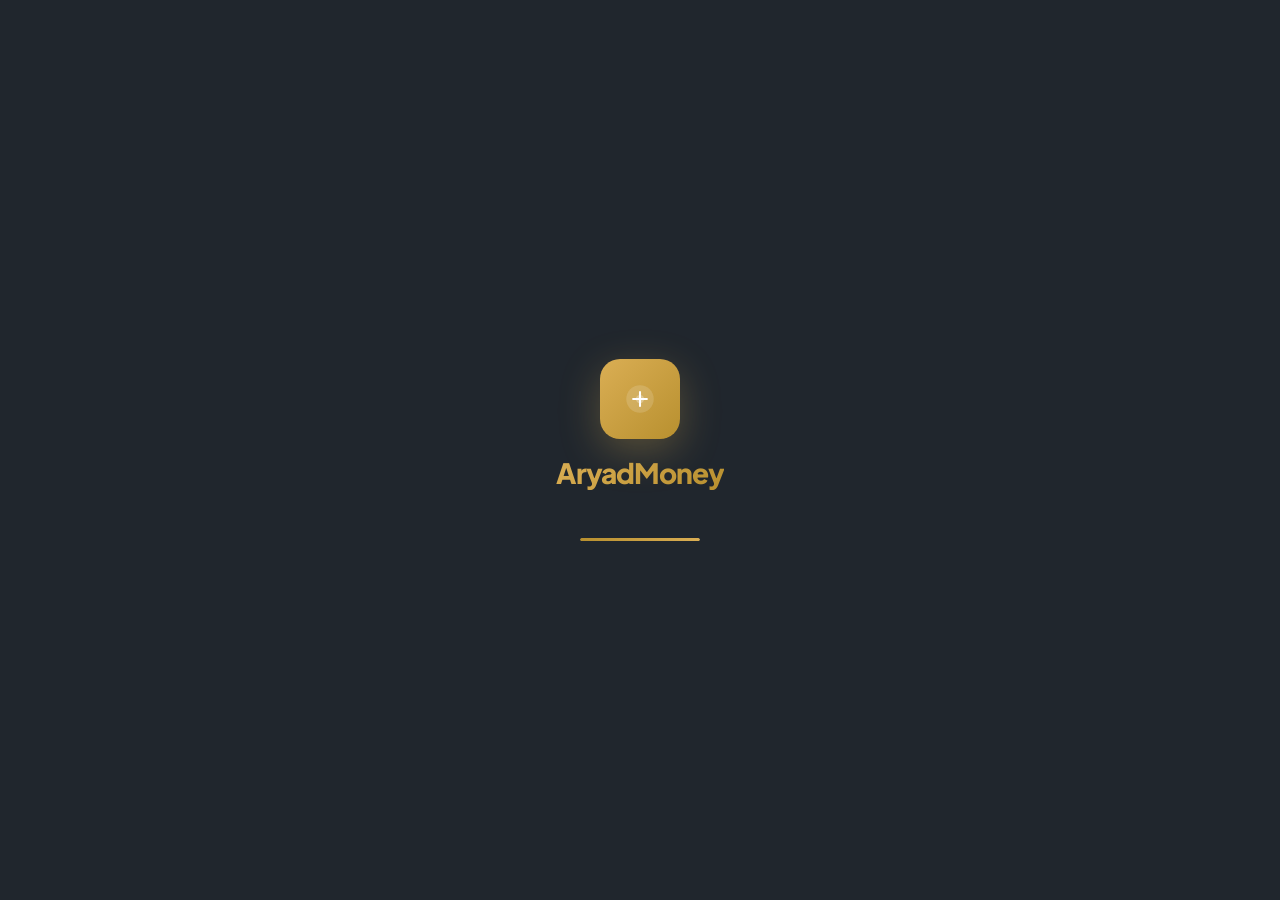
==== commit 30df4040: "V1.8" ====
--- a/public/index.html
+++ b/public/index.html
@@ -2,34 +2,82 @@
 <html lang="fr" dir="ltr">
 <head>
   <meta charset="UTF-8" />
-
   <meta name="viewport" content="width=device-width, initial-scale=1.0, maximum-scale=1.0, user-scalable=no" />
-
   <meta name="theme-color" content="#20262D" />
   <meta name="description" content="AryadMoney — Votre portefeuille mobile" />
-
   <meta name="apple-mobile-web-app-capable" content="yes">
   <meta name="mobile-web-app-capable" content="yes">
   <meta name="apple-mobile-web-app-status-bar-style" content="black-translucent">
   <meta name="apple-mobile-web-app-title" content="AryadMoney">
-
   <title>AryadMoney</title>
-
-  <!-- PWA Manifest -->
   <link rel="manifest" href="/manifest.json" />
-
-  <!-- Icons (IMPORTANT: chemins ABSOLUS) -->
   <link rel="icon" type="image/png" sizes="192x192" href="/icons/manifest-icon-192.maskable.png" />
   <link rel="icon" type="image/png" sizes="512x512" href="/icons/manifest-icon-512.maskable.png" />
   <link rel="apple-touch-icon" href="/icons/manifest-icon-192.maskable.png" />
-
-  <!-- Google Fonts -->
   <link rel="preconnect" href="https://fonts.googleapis.com" />
   <link rel="preconnect" href="https://fonts.gstatic.com" crossorigin />
   <link href="https://fonts.googleapis.com/css2?family=Plus+Jakarta+Sans:wght@300;400;500;600;700;800&family=DM+Mono:wght@400;500&display=swap" rel="stylesheet" />
+  <link rel="stylesheet" href="/styles.css" />
 
-  <!-- App CSS -->
-  <link rel="stylesheet" href="/styles.css" />
+  <!-- Splash inline style pour garantir l'affichage avant le CSS externe -->
+  <style>
+    #splash-screen {
+      position: fixed;
+      inset: 0;
+      background: #20262D;
+      display: flex;
+      flex-direction: column;
+      align-items: center;
+      justify-content: center;
+      z-index: 9999;
+      transition: opacity 0.4s ease;
+    }
+    #splash-screen .splash-logo {
+      display: flex;
+      flex-direction: column;
+      align-items: center;
+      gap: 16px;
+    }
+    #splash-screen .splash-icon {
+      width: 80px;
+      height: 80px;
+      border-radius: 20px;
+      background: linear-gradient(135deg, #DAAE54, #B8902F);
+      display: flex;
+      align-items: center;
+      justify-content: center;
+      box-shadow: 0 12px 40px rgba(218,174,84,0.3);
+    }
+    #splash-screen .splash-name {
+      font-family: 'Plus Jakarta Sans', sans-serif;
+      font-size: 28px;
+      font-weight: 900;
+      letter-spacing: -1px;
+      background: linear-gradient(135deg, #DAAE54, #B8902F);
+      -webkit-background-clip: text;
+      -webkit-text-fill-color: transparent;
+      background-clip: text;
+    }
+    #splash-screen .splash-loader {
+      margin-top: 48px;
+      width: 120px;
+      height: 3px;
+      background: rgba(255,255,255,0.1);
+      border-radius: 2px;
+      overflow: hidden;
+    }
+    #splash-screen .splash-bar {
+      height: 100%;
+      background: linear-gradient(90deg, #B8902F, #DAAE54);
+      border-radius: 2px;
+      animation: splashBar 1.6s ease forwards;
+    }
+    @keyframes splashBar {
+      from { width: 0; }
+      to   { width: 100%; }
+    }
+    #app.hidden { display: none; }
+  </style>
 </head>
 
 <body>
@@ -38,9 +86,9 @@
   <div id="splash-screen">
     <div class="splash-logo">
       <div class="splash-icon">
-        <svg width="64" height="64" viewBox="0 0 64 64" fill="none">
-          <rect width="64" height="64" rx="16" fill="#DAAE54"/>
-          <path d="M32 12C21 12 12 21 12 32C12 43 21 52 32 52C43 52 52 43 52 32C52 21 43 12 32 12Z" fill="white" fill-opacity="0.15"/>
+        <svg width="44" height="44" viewBox="0 0 64 64" fill="none">
+          <path d="M32 12C21 12 12 21 12 32C12 43 21 52 32 52C43 52 52 43 52 32C52 21 43 12 32 12Z"
+                fill="white" fill-opacity="0.15"/>
           <path d="M22 32H42M32 22V42" stroke="white" stroke-width="3" stroke-linecap="round"/>
           <circle cx="32" cy="32" r="6" fill="white" fill-opacity="0.3"/>
         </svg>
@@ -54,49 +102,48 @@
 
   <!-- App -->
   <div id="app" class="hidden">
-
     <div id="toast-container"></div>
-
     <div id="modal-overlay" class="hidden"></div>
     <div id="modal-container" class="hidden"></div>
-
     <div id="view-container"></div>
 
     <!-- Bottom Navigation -->
     <nav id="bottom-nav" class="bottom-nav hidden">
-      <button class="nav-item active" data-route="home">
-        🏠 <span>Accueil</span>
+      <button class="nav-item" data-route="home">
+        <svg width="20" height="20" viewBox="0 0 24 24" fill="none" stroke="currentColor" stroke-width="2" stroke-linecap="round"><path d="m3 9 9-7 9 7v11a2 2 0 0 1-2 2H5a2 2 0 0 1-2-2z"/><polyline points="9 22 9 12 15 12 15 22"/></svg>
+        <span>Accueil</span>
       </button>
-
       <button class="nav-item" data-route="recharge">
-        💳 <span>Recharge</span>
+        <svg width="20" height="20" viewBox="0 0 24 24" fill="none" stroke="currentColor" stroke-width="2"><rect width="20" height="14" x="2" y="5" rx="2"/><line x1="2" x2="22" y1="10" y2="10"/></svg>
+        <span>Recharge</span>
       </button>
-
       <button class="nav-item nav-fab" data-route="virement">
-        ✈️ <span>Virement</span>
+        <svg width="22" height="22" viewBox="0 0 24 24" fill="none" stroke="currentColor" stroke-width="2"><line x1="22" x2="11" y1="2" y2="13"/><polygon points="22 2 15 22 11 13 2 9 22 2"/></svg>
+        <span>Virement</span>
       </button>
-
       <button class="nav-item" data-route="retrait">
-        📤 <span>Retrait</span>
+        <svg width="20" height="20" viewBox="0 0 24 24" fill="none" stroke="currentColor" stroke-width="2"><path d="M21 15v4a2 2 0 0 1-2 2H5a2 2 0 0 1-2-2v-4"/><polyline points="7 10 12 15 17 10"/><line x1="12" x2="12" y1="15" y2="3"/></svg>
+        <span>Retrait</span>
       </button>
-
       <button class="nav-item" data-route="gerer">
-        👤 <span>Compte</span>
+        <svg width="20" height="20" viewBox="0 0 24 24" fill="none" stroke="currentColor" stroke-width="2"><path d="M20 21v-2a4 4 0 0 0-4-4H8a4 4 0 0 0-4 4v2"/><circle cx="12" cy="7" r="4"/></svg>
+        <span>Compte</span>
       </button>
     </nav>
-
   </div>
 
-  <!-- Scripts -->
+  <!-- Scripts dans le bon ordre -->
   <script src="/api.js"></script>
   <script src="/app.js"></script>
 
-  <!-- SERVICE WORKER (CRITIQUE POUR PWA INSTALL) -->
+  <!-- Service Worker -->
   <script>
     if ('serviceWorker' in navigator) {
-      navigator.serviceWorker.register('/sw.js', { scope: '/' })
-        .then(() => console.log('✅ Service Worker OK'))
-        .catch(err => console.log('❌ SW Error:', err));
+      window.addEventListener('load', function() {
+        navigator.serviceWorker.register('/sw.js', { scope: '/' })
+          .then(function() { console.log('✅ SW registered'); })
+          .catch(function(err) { console.warn('❌ SW error:', err); });
+      });
     }
   </script>
 
